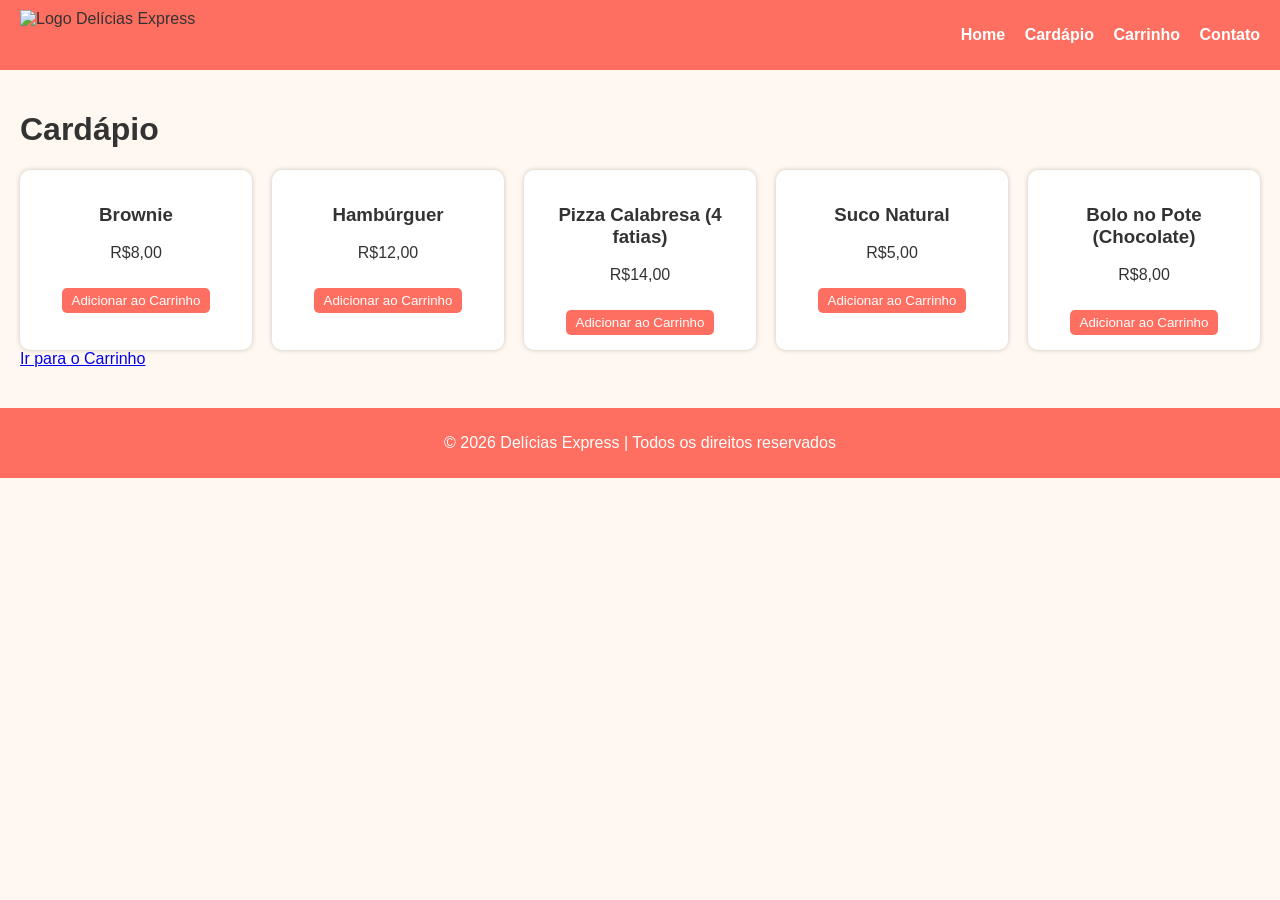
==== cardapio.html @ cedc7259 "lll" ====
<!DOCTYPE html>
<html lang="pt-BR">
<head>
    <meta charset="UTF-8">
    <meta name="viewport" content="width=device-width, initial-scale=1.0">
    <title>Cardápio - Delícias Express</title>
    <link rel="stylesheet" href="style.css">
    <script src="script.js" defer></script>
</head>
<body>
    <header>
        <img src="logo.png" alt="Logo Delícias Express" class="logo">
        <nav>
            <a href="index.html">Home</a>
            <a href="cardapio.html">Cardápio</a>
            <a href="carrinho.html">Carrinho</a>
            <a href="contato.html">Contato</a>
        </nav>
    </header>

    <main>
        <h1>Cardápio</h1>
        <section class="produtos">
            <div class="produto">
                <h3>Brownie</h3>
                <p>R$8,00</p>
                <button onclick="addItem(8, 'Brownie')">Adicionar ao Carrinho</button>
            </div>
            <div class="produto">
                <h3>Hambúrguer</h3>
                <p>R$12,00</p>
                <button onclick="addItem(12, 'Hambúrguer')">Adicionar ao Carrinho</button>
            </div>
            <div class="produto">
                <h3>Pizza Calabresa (4 fatias)</h3>
                <p>R$14,00</p>
                <button onclick="addItem(14, 'Pizza Calabresa')">Adicionar ao Carrinho</button>
            </div>
            <div class="produto">
                <h3>Suco Natural</h3>
                <p>R$5,00</p>
                <button onclick="addItem(5, 'Suco Natural')">Adicionar ao Carrinho</button>
            </div>
            <div class="produto">
                <h3>Bolo no Pote (Chocolate)</h3>
                <p>R$8,00</p>
                <button onclick="addItem(8, 'Bolo no Pote')">Adicionar ao Carrinho</button>
            </div>
        </section>
        <a href="carrinho.html" class="btn">Ir para o Carrinho</a>
    </main>

    <footer>
        <p>&copy; 2026 Delícias Express | Todos os direitos reservados</p>
    </footer>
</body>
</html>
---- style.css ----
body {
    font-family: Arial, sans-serif;
    margin: 0;
    padding: 0;
    background: #fff8f0;
    color: #333;
}

header {
    background: #ff6f61;
    padding: 10px 20px;
    display: flex;
    align-items: center;
    justify-content: space-between;
}

header .logo {
    height: 50px;
}

nav a {
    margin-left: 15px;
    color: white;
    text-decoration: none;
    font-weight: bold;
}

nav a:hover {
    text-decoration: underline;
}

main {
    padding: 20px;
}

.hero {
    text-align: center;
    margin: 50px 0;
}

.hero .btn {
    display: inline-block;
    background: #ff6f61;
    color: white;
    padding: 10px 20px;
    text-decoration: none;
    border-radius: 5px;
    margin-top: 20px;
}

.produtos {
    display: grid;
    grid-template-columns: repeat(auto-fit, minmax(180px, 1fr));
    gap: 20px;
}

.produto {
    background: #fff;
    padding: 15px;
    border-radius: 10px;
    text-align: center;
    box-shadow: 0 0 5px rgba(0,0,0,0.2);
}

.produto button {
    margin-top: 10px;
    padding: 5px 10px;
    background: #ff6f61;
    color: white;
    border: none;
    border-radius: 5px;
    cursor: pointer;
}

.produto button:hover {
    background: #e85c50;
}

footer {
    background: #ff6f61;
    color: white;
    text-align: center;
    padding: 10px;
    margin-top: 20px;
}
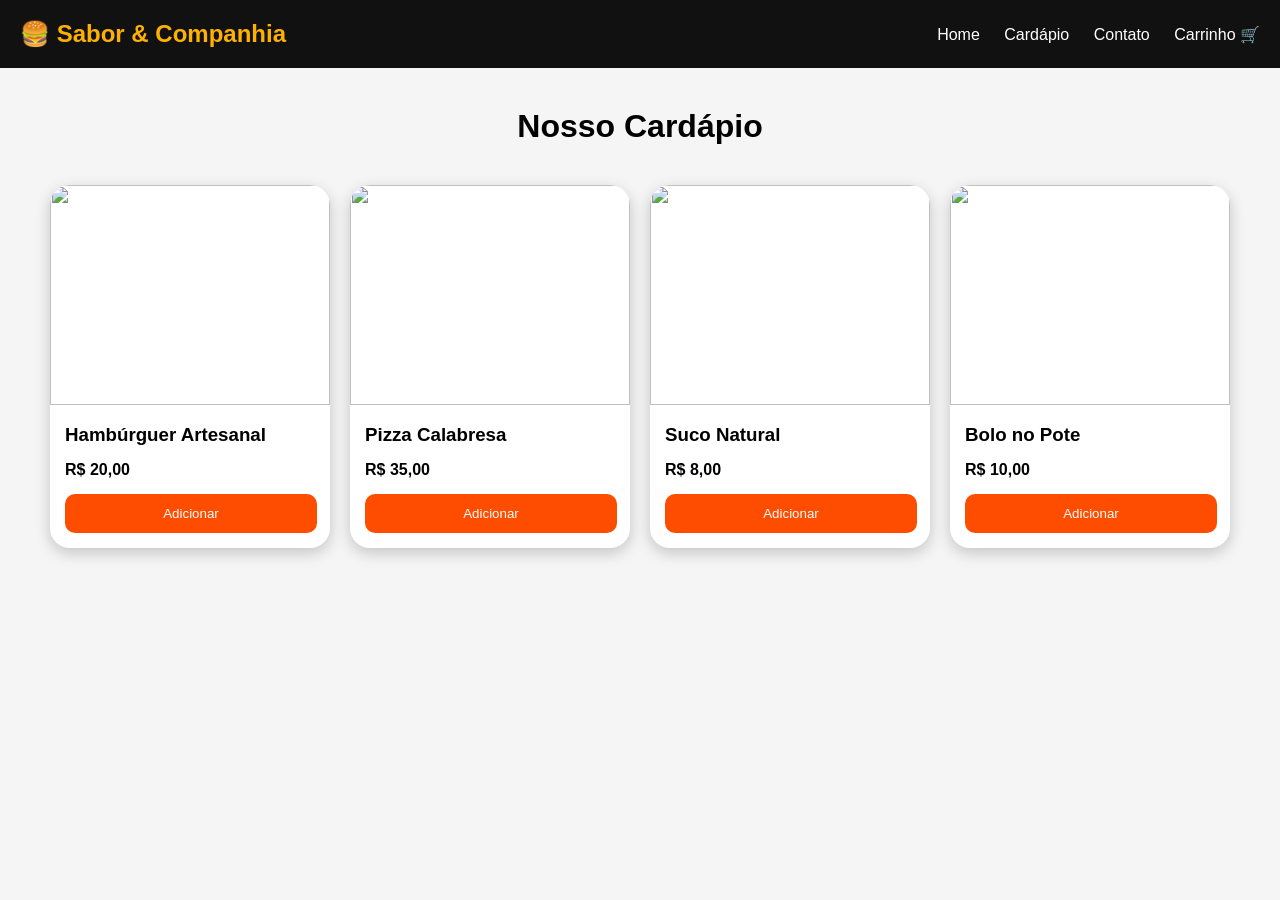
==== commit 82d16e25: "kk l" ====
--- a/cardapio.html
+++ b/cardapio.html
@@ -1,57 +1,99 @@
 <!DOCTYPE html>
 <html lang="pt-BR">
+
 <head>
-    <meta charset="UTF-8">
-    <meta name="viewport" content="width=device-width, initial-scale=1.0">
-    <title>Cardápio - Delícias Express</title>
-    <link rel="stylesheet" href="style.css">
-    <script src="script.js" defer></script>
+
+<meta charset="UTF-8">
+<meta name="viewport" content="width=device-width, initial-scale=1.0">
+
+<title>Cardápio</title>
+
+<link rel="stylesheet" href="style.css">
+
+<script src="script.js"></script>
+
 </head>
+
 <body>
-    <header>
-        <img src="logo.png" alt="Logo Delícias Express" class="logo">
-        <nav>
-            <a href="index.html">Home</a>
-            <a href="cardapio.html">Cardápio</a>
-            <a href="carrinho.html">Carrinho</a>
-            <a href="contato.html">Contato</a>
-        </nav>
-    </header>
 
-    <main>
-        <h1>Cardápio</h1>
-        <section class="produtos">
-            <div class="produto">
-                <h3>Brownie</h3>
-                <p>R$8,00</p>
-                <button onclick="addItem(8, 'Brownie')">Adicionar ao Carrinho</button>
-            </div>
-            <div class="produto">
-                <h3>Hambúrguer</h3>
-                <p>R$12,00</p>
-                <button onclick="addItem(12, 'Hambúrguer')">Adicionar ao Carrinho</button>
-            </div>
-            <div class="produto">
-                <h3>Pizza Calabresa (4 fatias)</h3>
-                <p>R$14,00</p>
-                <button onclick="addItem(14, 'Pizza Calabresa')">Adicionar ao Carrinho</button>
-            </div>
-            <div class="produto">
-                <h3>Suco Natural</h3>
-                <p>R$5,00</p>
-                <button onclick="addItem(5, 'Suco Natural')">Adicionar ao Carrinho</button>
-            </div>
-            <div class="produto">
-                <h3>Bolo no Pote (Chocolate)</h3>
-                <p>R$8,00</p>
-                <button onclick="addItem(8, 'Bolo no Pote')">Adicionar ao Carrinho</button>
-            </div>
-        </section>
-        <a href="carrinho.html" class="btn">Ir para o Carrinho</a>
-    </main>
+<header>
 
-    <footer>
-        <p>&copy; 2026 Delícias Express | Todos os direitos reservados</p>
-    </footer>
+<div class="logo">
+🍔 Sabor & Companhia
+</div>
+
+<nav>
+<a href="index.html">Home</a>
+<a href="cardapio.html">Cardápio</a>
+<a href="contato.html">Contato</a>
+<a href="carrinho.html">Carrinho 🛒</a>
+</nav>
+
+</header>
+
+<h1 class="titulo">
+Nosso Cardápio
+</h1>
+
+<div class="produtos">
+
+<div class="produto">
+
+<img src="imagens/hamburguer.jpg">
+
+<h3>Hambúrguer Artesanal</h3>
+
+<p>R$ 20,00</p>
+
+<button onclick="adicionar('Hambúrguer',20)">
+Adicionar
+</button>
+
+</div>
+
+<div class="produto">
+
+<img src="imagens/pizza.jpg">
+
+<h3>Pizza Calabresa</h3>
+
+<p>R$ 35,00</p>
+
+<button onclick="adicionar('Pizza',35)">
+Adicionar
+</button>
+
+</div>
+
+<div class="produto">
+
+<img src="imagens/suco.jpg">
+
+<h3>Suco Natural</h3>
+
+<p>R$ 8,00</p>
+
+<button onclick="adicionar('Suco',8)">
+Adicionar
+</button>
+
+</div>
+
+<div class="produto">
+
+<img src="imagens/bolo.jpg">
+
+<h3>Bolo no Pote</h3>
+
+<p>R$ 10,00</p>
+
+<button onclick="adicionar('Bolo',10)">
+Adicionar
+</button>
+
+</div>
+
+</div>
+
 </body>
 </html>
--- a/style.css
+++ b/style.css
@@ -1,85 +1,181 @@
-body {
-    font-family: Arial, sans-serif;
-    margin: 0;
-    padding: 0;
-    background: #fff8f0;
-    color: #333;
+*{
+margin:0;
+padding:0;
+box-sizing:border-box;
+font-family:Arial;
 }
 
-header {
-    background: #ff6f61;
-    padding: 10px 20px;
-    display: flex;
-    align-items: center;
-    justify-content: space-between;
+body{
+background:#f5f5f5;
 }
 
-header .logo {
-    height: 50px;
+header{
+background:#111;
+padding:20px;
+display:flex;
+justify-content:space-between;
+align-items:center;
 }
 
-nav a {
-    margin-left: 15px;
-    color: white;
-    text-decoration: none;
-    font-weight: bold;
+.logo{
+font-size:24px;
+font-weight:bold;
+color:#ffb100;
 }
 
-nav a:hover {
-    text-decoration: underline;
+nav a{
+color:white;
+text-decoration:none;
+margin-left:20px;
 }
 
-main {
-    padding: 20px;
+.hero{
+height:80vh;
+
+background:url("imagens/banner.jpg");
+
+background-size:cover;
+background-position:center;
+
+display:flex;
+align-items:center;
+justify-content:center;
 }
 
-.hero {
-    text-align: center;
-    margin: 50px 0;
+.hero-content{
+background:rgba(0,0,0,.6);
+padding:40px;
+border-radius:20px;
+text-align:center;
+color:white;
 }
 
-.hero .btn {
-    display: inline-block;
-    background: #ff6f61;
-    color: white;
-    padding: 10px 20px;
-    text-decoration: none;
-    border-radius: 5px;
-    margin-top: 20px;
+.hero h1{
+font-size:60px;
+margin-bottom:20px;
 }
 
-.produtos {
-    display: grid;
-    grid-template-columns: repeat(auto-fit, minmax(180px, 1fr));
-    gap: 20px;
+.hero p{
+font-size:22px;
 }
 
-.produto {
-    background: #fff;
-    padding: 15px;
-    border-radius: 10px;
-    text-align: center;
-    box-shadow: 0 0 5px rgba(0,0,0,0.2);
+.btn{
+display:inline-block;
+margin-top:20px;
+padding:15px 30px;
+background:#ff4d00;
+color:white;
+text-decoration:none;
+border-radius:10px;
 }
 
-.produto button {
-    margin-top: 10px;
-    padding: 5px 10px;
-    background: #ff6f61;
-    color: white;
-    border: none;
-    border-radius: 5px;
-    cursor: pointer;
+.destaques{
+padding:60px;
 }
 
-.produto button:hover {
-    background: #e85c50;
+.cards{
+display:flex;
+gap:20px;
+justify-content:center;
+flex-wrap:wrap;
 }
 
-footer {
-    background: #ff6f61;
-    color: white;
-    text-align: center;
-    padding: 10px;
-    margin-top: 20px;
+.card{
+background:white;
+width:300px;
+border-radius:20px;
+overflow:hidden;
+box-shadow:0 5px 15px rgba(0,0,0,.2);
+}
+
+.card img{
+width:100%;
+height:220px;
+object-fit:cover;
+}
+
+.card h3{
+padding:20px;
+}
+
+.produtos{
+display:flex;
+flex-wrap:wrap;
+justify-content:center;
+gap:20px;
+padding:40px;
+}
+
+.produto{
+background:white;
+width:280px;
+border-radius:20px;
+overflow:hidden;
+box-shadow:0 5px 15px rgba(0,0,0,.2);
+}
+
+.produto img{
+width:100%;
+height:220px;
+object-fit:cover;
+}
+
+.produto h3{
+padding:15px;
+}
+
+.produto p{
+padding-left:15px;
+font-weight:bold;
+}
+
+.produto button{
+margin:15px;
+width:90%;
+padding:12px;
+background:#ff4d00;
+color:white;
+border:none;
+border-radius:10px;
+cursor:pointer;
+}
+
+.titulo{
+text-align:center;
+margin-top:40px;
+}
+
+.contato{
+padding:50px;
+text-align:center;
+}
+
+.contato iframe{
+width:100%;
+height:400px;
+margin-top:20px;
+border:none;
+}
+
+.whatsapp{
+position:fixed;
+bottom:20px;
+right:20px;
+background:#25d366;
+width:70px;
+height:70px;
+border-radius:50%;
+display:flex;
+align-items:center;
+justify-content:center;
+font-size:35px;
+color:white;
+text-decoration:none;
+}
+
+footer{
+background:#111;
+color:white;
+text-align:center;
+padding:20px;
 }
